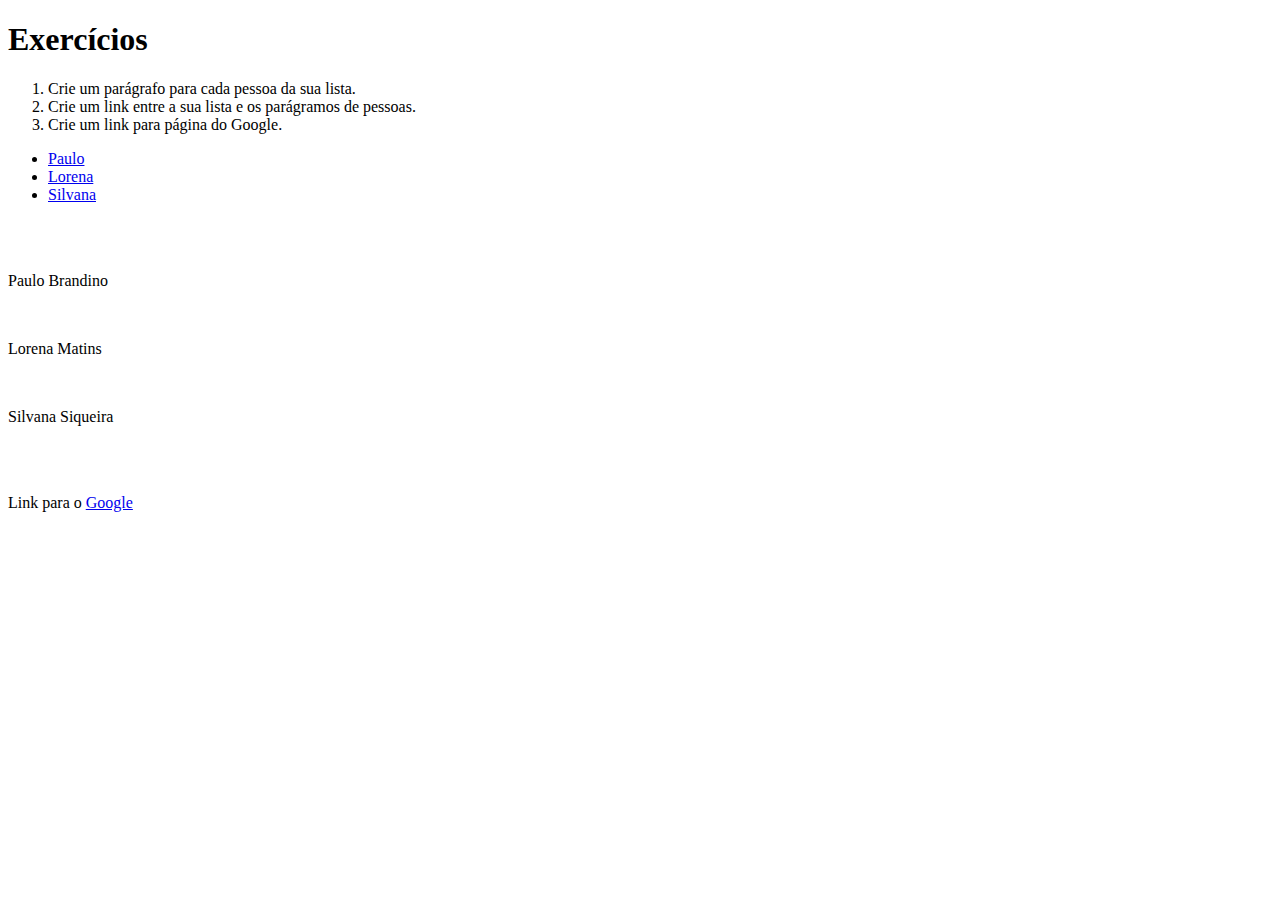
==== fundamentos/03-introducao-html-css/dia-1-html-css-estruturas-de-pagina/index.html @ 57bec4be "Adicionando itens na primeira página" ====
<!DOCTYPE html>
<html lang-"pt-br">
    <head>
        <meta charset="UTF-8">
        <title>HTML</title>
    </head>
    <body>
        <h1>Exercícios</h1>
        <ol>
            <li>Crie um parágrafo para cada pessoa da sua lista.</li>
            <li>Crie um link entre a sua lista e os parágramos de pessoas.</li>
            <li>Crie um link para página do Google.</li>
        </ol>
        <ul>
            <li><a href="#paulo">Paulo</a></li>
            <li><a href="#lorena">Lorena</a></li>
            <li><a href="#silvana">Silvana</a></li>
        </ul>
        <br><br>
        <p id="paulo">Paulo Brandino</p><br>
        <p id="lorena">Lorena Matins</p><br>
        <p id="silvana">Silvana Siqueira</p><br><br> 
        <p>Link para o <a href="https://www.google.com/" target="_blank">Google</a></p>
    </body>
</html>
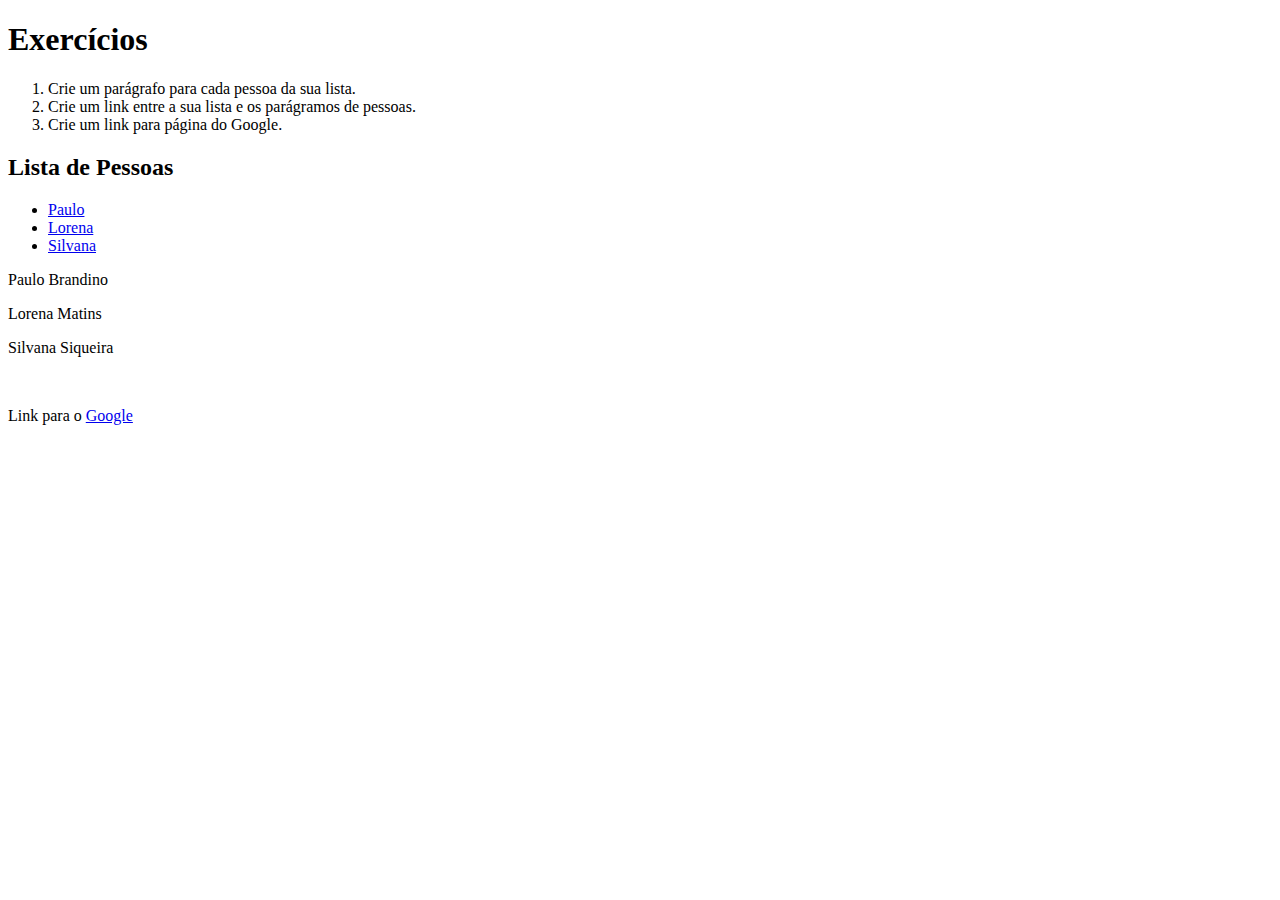
==== commit 9d394e73: "Tirando quebra de linha e adicionando subtitulo" ====
--- a/fundamentos/03-introducao-html-css/dia-1-html-css-estruturas-de-pagina/index.html
+++ b/fundamentos/03-introducao-html-css/dia-1-html-css-estruturas-de-pagina/index.html
@@ -2,7 +2,7 @@
 <html lang-"pt-br">
     <head>
         <meta charset="UTF-8">
-        <title>HTML</title>
+        <title>Primeiros Exercícios</title>
     </head>
     <body>
         <h1>Exercícios</h1>
@@ -11,15 +11,15 @@
             <li>Crie um link entre a sua lista e os parágramos de pessoas.</li>
             <li>Crie um link para página do Google.</li>
         </ol>
+        <h2><strong>Lista de Pessoas</strong></h2>
         <ul>
             <li><a href="#paulo">Paulo</a></li>
             <li><a href="#lorena">Lorena</a></li>
             <li><a href="#silvana">Silvana</a></li>
         </ul>
-        <br><br>
-        <p id="paulo">Paulo Brandino</p><br>
-        <p id="lorena">Lorena Matins</p><br>
-        <p id="silvana">Silvana Siqueira</p><br><br> 
+        <p id="paulo">Paulo Brandino</p>
+        <p id="lorena">Lorena Matins</p>
+        <p id="silvana">Silvana Siqueira</p><br> 
         <p>Link para o <a href="https://www.google.com/" target="_blank">Google</a></p>
     </body>
 </html>